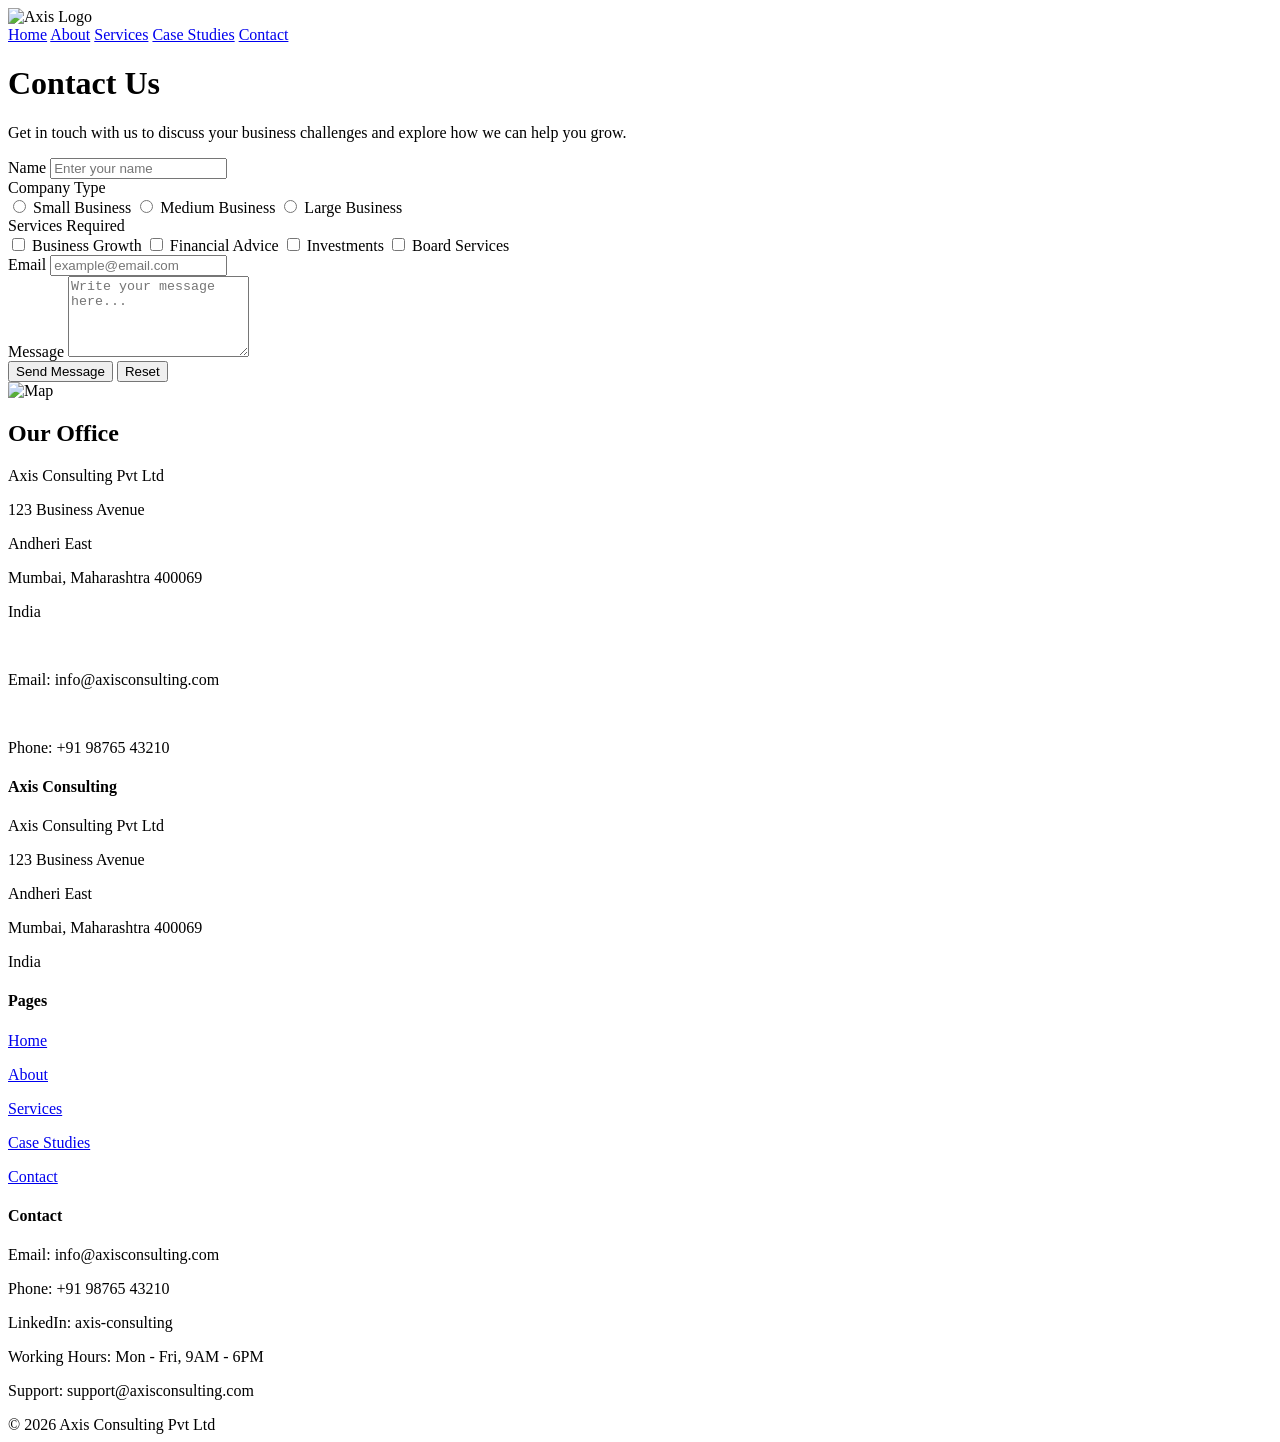
==== contact.html @ 2bcd4c4b "Add files via upload" ====
<!DOCTYPE html>
<html>
<head>
    <title>Contact | Axis Consulting</title>
    <meta charset="UTF-8">
    <meta name="viewport" content="width=device-width, initial-scale=1.0">

    <link rel="stylesheet" href="css/style.css">
    <script src="js/script.js" defer></script>
</head>

<body>

<header>
    <img src="images/logo.png" alt="Axis Logo">

    <nav>
        <a href="index.html">Home</a>
        <a href="about.html">About</a>
        <a href="services.html">Services</a>
        <a href="case_studies.html">Case Studies</a>
        <a href="contact.html">Contact</a>
    </nav>
</header>

<main>

<h1>Contact Us</h1>
<p>
    Get in touch with us to discuss your business challenges and explore how we can help you grow.
</p>

<div class="contact-box">

    <form>

        <div class="form-group">
            <label>Name</label>
            <input type="text" placeholder="Enter your name" required>
        </div>

        <div class="form-group">
            <label>Company Type</label>
            <div class="options">
                <label><input type="radio" name="type"> Small Business</label>
                <label><input type="radio" name="type"> Medium Business</label>
                <label><input type="radio" name="type"> Large Business</label>
            </div>
        </div>

        <div class="form-group">
            <label>Services Required</label>
            <div class="options">
                <label><input type="checkbox"> Business Growth</label>
                <label><input type="checkbox"> Financial Advice</label>
                <label><input type="checkbox"> Investments</label>
                <label><input type="checkbox"> Board Services</label>
            </div>
        </div>

        <div class="form-group">
            <label>Email</label>
            <input type="email" placeholder="example@email.com" required>
        </div>

        <div class="form-group">
            <label>Message</label>
            <textarea rows="5" placeholder="Write your message here..."></textarea>
        </div>

        <div class="form-actions">
            <input type="submit" value="Send Message">
            <input type="reset" value="Reset">
        </div>

    </form>

</div>

<section class="two-column">

    <div class="map">
        <img src="images/map.png" alt="Map">
    </div>

    <div class="contact-info">
        <h2>Our Office</h2>
        <p>Axis Consulting Pvt Ltd</p>
        <p>123 Business Avenue</p>
        <p>Andheri East</p>
        <p>Mumbai, Maharashtra 400069</p>
        <p>India</p>
        <br>
        <p>Email: info@axisconsulting.com</p>
        <br>
        <p>Phone: +91 98765 43210</p>
    </div>

</section>

</main>

<footer>

    <div class="footer-left">
        <h4>Axis Consulting</h4>
        <p>Axis Consulting Pvt Ltd</p>
        <p>123 Business Avenue</p>
        <p>Andheri East</p>
        <p>Mumbai, Maharashtra 400069</p>
        <p>India</p>
    </div>

    <div class="footer-center">
        <h4>Pages</h4>
        <p><a href="index.html">Home</a></p>
        <p><a href="about.html">About</a></p>
        <p><a href="services.html">Services</a></p>
        <p><a href="case_studies.html">Case Studies</a></p>
        <p><a href="contact.html">Contact</a></p>
    </div>

    <div class="footer-right">
        <h4>Contact</h4>
        <p>Email: info@axisconsulting.com</p>
        <p>Phone: +91 98765 43210</p>
        <p>LinkedIn: axis-consulting</p>
        <p>Working Hours: Mon - Fri, 9AM - 6PM</p>
        <p>Support: support@axisconsulting.com</p>
    </div>

</footer>

<div class="copyright">
    © 2026 Axis Consulting Pvt Ltd
</div>

</body>
</html>
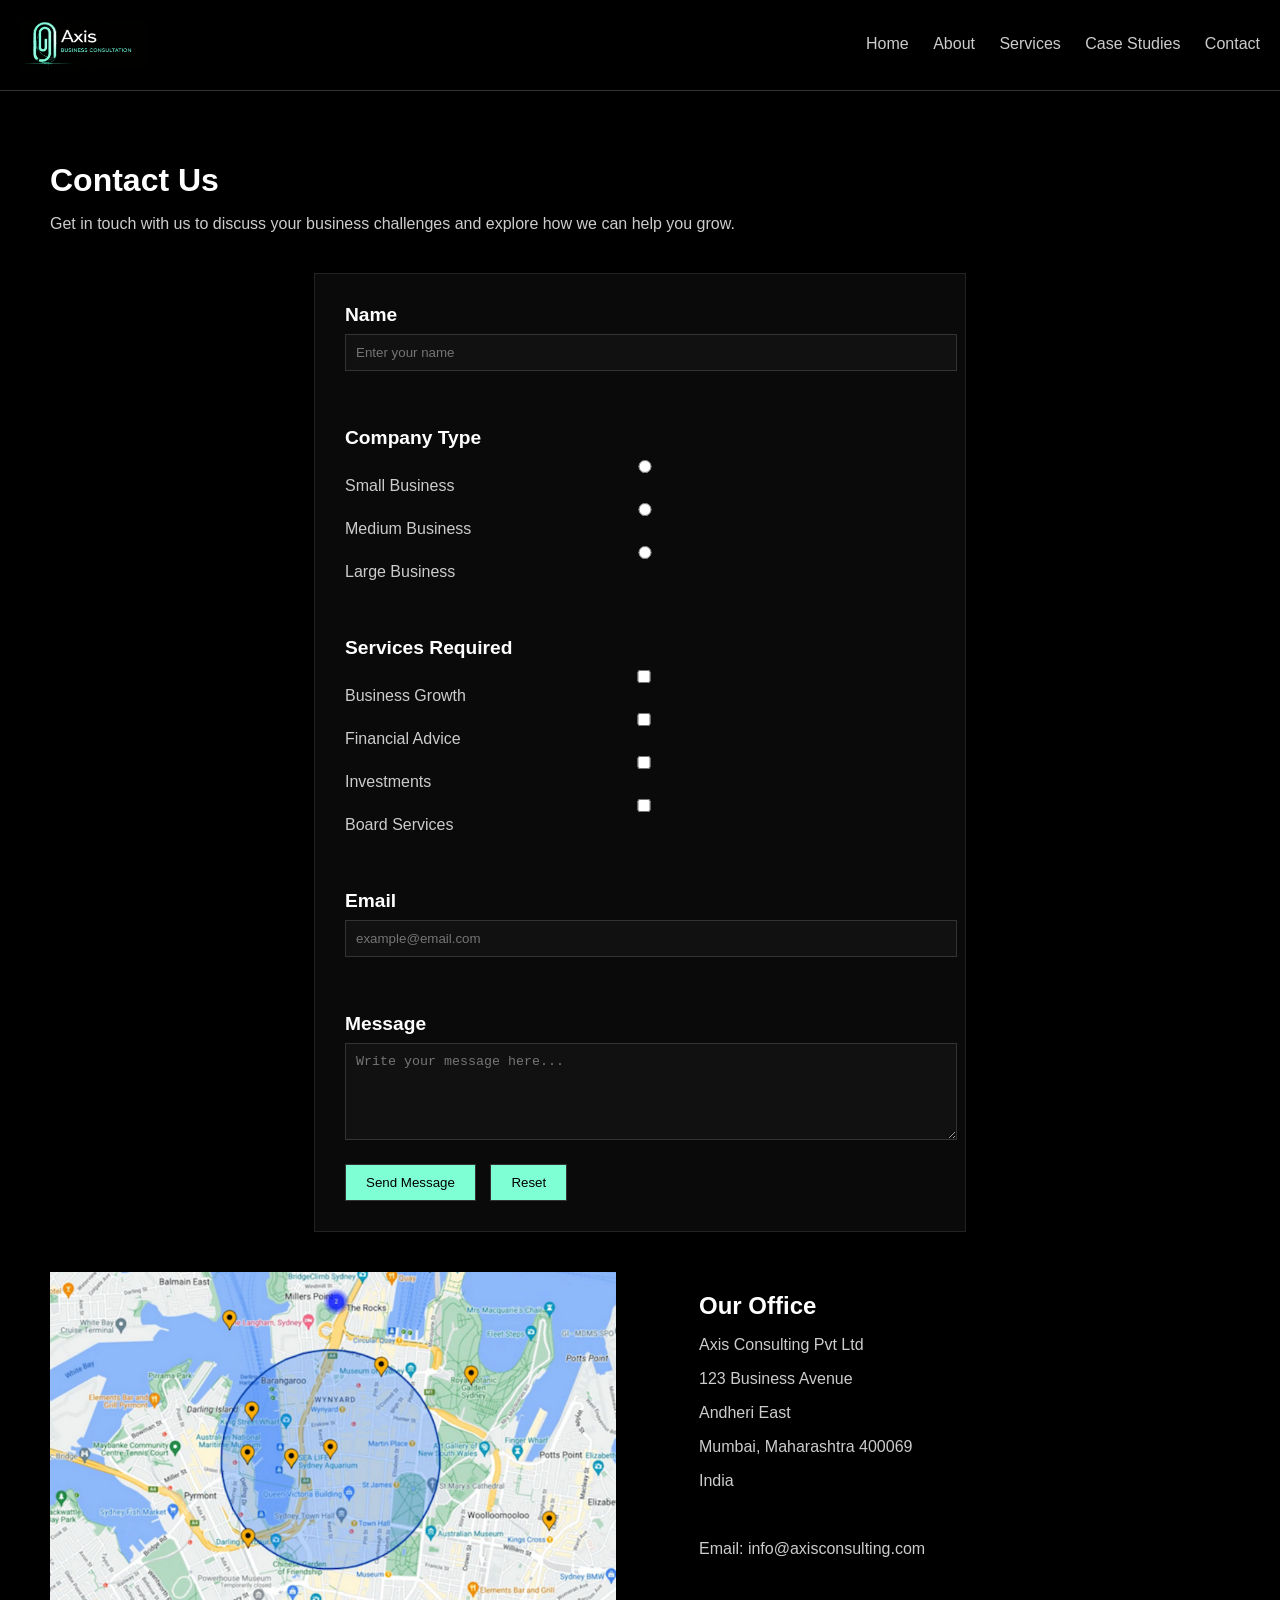
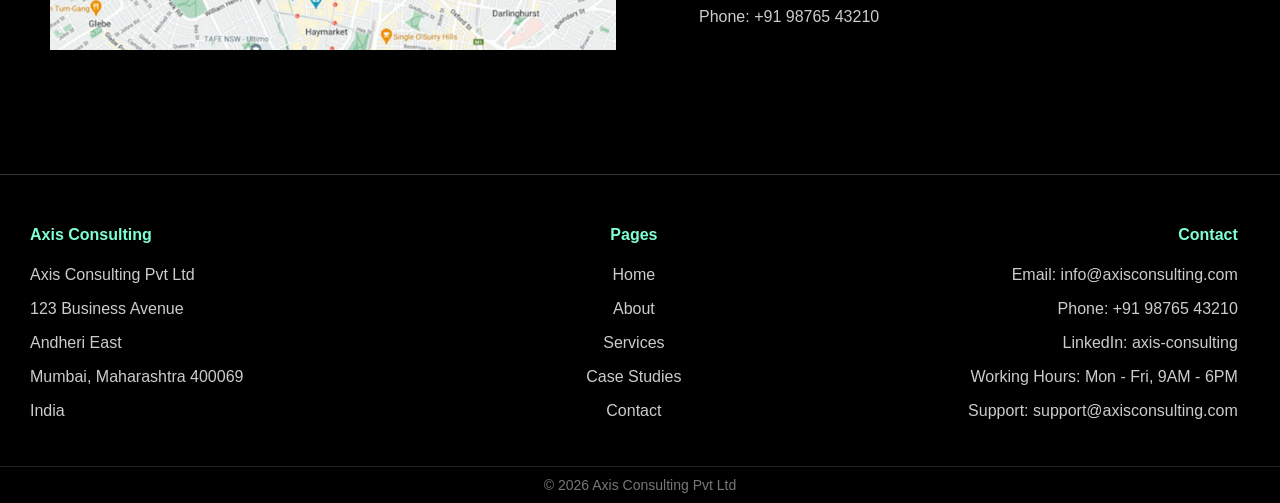
==== commit 5aee74b9: "Update contact.html" ====
--- a/contact.html
+++ b/contact.html
@@ -35,21 +35,21 @@
     <form>
 
         <div class="form-group">
-            <label>Name</label>
+            <label style="font-size: larger; color: white;"><strong>Name</strong></label>
             <input type="text" placeholder="Enter your name" required>
         </div>
-
+        <br><br>
         <div class="form-group">
-            <label>Company Type</label>
+            <label style="font-size: larger; color: white;"><strong>Company Type</strong></label>
             <div class="options">
                 <label><input type="radio" name="type"> Small Business</label>
                 <label><input type="radio" name="type"> Medium Business</label>
                 <label><input type="radio" name="type"> Large Business</label>
             </div>
         </div>
-
+        <br><br>
         <div class="form-group">
-            <label>Services Required</label>
+            <label style="font-size: larger; color: white;"><strong>Services Required</strong></label>
             <div class="options">
                 <label><input type="checkbox"> Business Growth</label>
                 <label><input type="checkbox"> Financial Advice</label>
@@ -57,14 +57,14 @@
                 <label><input type="checkbox"> Board Services</label>
             </div>
         </div>
-
+        <br><br>
         <div class="form-group">
-            <label>Email</label>
+            <label style="font-size: larger; color: white;"><strong>Email</strong></label>
             <input type="email" placeholder="example@email.com" required>
         </div>
-
+        <br><br>
         <div class="form-group">
-            <label>Message</label>
+            <label style="font-size: larger; color: white;"><strong>Message</strong></label>
             <textarea rows="5" placeholder="Write your message here..."></textarea>
         </div>
 
@@ -136,4 +136,4 @@
 </div>
 
 </body>
-</html>+</html>
--- a/css/style.css
+++ b/css/style.css
@@ -0,0 +1,379 @@
+body {
+    margin: 0;
+    background: #000;
+    color: white;
+    font-family: Verdana, sans-serif;
+}
+
+h1, h2, h3 {
+    margin-bottom: 15px;
+}
+
+p {
+    color: #ccc;
+}
+
+header {
+    padding: 20px;
+    border-bottom: 1px solid #333;
+    overflow: hidden;
+}
+
+header img {
+    float: left;
+    height: 50px;
+    object-fit: cover;
+}
+
+nav {
+    float: right;
+    margin-top: 15px;
+}
+
+nav a {
+    color: #ccc;
+    text-decoration: none;
+    margin-left: 20px;
+}
+
+marquee {
+    color: aquamarine;
+    font-family: 'Segoe UI', Tahoma, Geneva, Verdana, sans-serif;
+    font-size: 1.3em;
+}
+
+.hero {
+    background: url("../images/business.jpg");
+    background-size: cover;
+    background-position: center;
+    padding: 150px 40px;
+}
+
+.hero-box {
+    background: rgba(0,0,0,0.8);
+    padding: 30px;
+    width: 55%;
+    border-left: 3px solid aquamarine;
+}
+
+main {
+    padding: 50px;
+}
+
+section {
+    margin-bottom: 70px;
+}
+
+.two-column {
+    overflow: hidden;
+}
+
+.column {
+    float: left;
+    width: 45%;
+    margin-right: 5%;
+}
+
+.column img {
+    width: 100%;
+    height: 320px;
+    object-fit: cover;
+}
+
+.dark-section {
+    background: #222;
+    padding: 30px;
+    border: 1px solid #666;
+}
+
+.icon {
+    font-size: 30px;
+    color: aquamarine;
+    margin-bottom: 10px;
+}
+
+.founder {
+    overflow: hidden;
+    border-top: 1px solid #333;
+    padding-top: 30px;
+}
+
+.founder img {
+    float: left;
+    width: 20%;
+    height: 280px;
+    margin-right: 30px;
+    object-fit: cover;
+}
+
+.founder-text {
+    float: left;
+    width: 60%;
+}
+
+img {
+    max-width: 100%;
+    height: auto;
+}
+
+.table-container {
+    border: 1px solid #444;
+}
+
+table {
+    width: 100%;
+}
+
+th {
+    background: #111;
+    color: aquamarine;
+    padding: 12px;
+    border: 1px solid #ccc;
+}
+
+td {
+    padding: 12px;
+    border: 1px solid #ccc;
+}
+
+.case {
+    overflow: hidden;
+    margin-bottom: 40px;
+}
+
+.case img {
+    float: left;
+    width: 40%;
+    height: 220px;
+    margin-right: 20px;
+    object-fit: cover;
+}
+
+.case-text {
+    float: left;
+    width: 55%;
+}
+
+.case-container {
+    overflow: hidden;
+}
+
+.case-card {
+    float: left;
+    width: 28%;
+    margin-right: 3.3%;
+    background: #0a0a0a;
+    border: 1px solid #222;
+    padding: 15px;
+}
+
+.case-card:last-child {
+    margin-right: 0;
+}
+
+.case-card img {
+    width: 100%;
+    height: 180px;
+    object-fit: cover;
+}
+
+.tag {
+    font-size: 12px;
+    color: aquamarine;
+    margin-top: 8px;
+}
+
+.service {
+    overflow: hidden;
+    padding: 25px;
+    border: 1px solid #222;
+    background: #0a0a0a;
+}
+
+.text {
+    float: left;
+    width: 45%;
+}
+
+.video {
+    float: right;
+    width: 50%;
+}
+
+video {
+    width: 100%;
+    height: 260px;
+    object-fit: cover;
+}
+
+.reverse .text {
+    float: right;
+}
+
+.reverse .video {
+    float: left;
+}
+
+.testimonials {
+    background: #222;
+    padding: 30px;
+    border: 1px solid #888;
+}
+
+.testimonial {
+    margin-bottom: 25px;
+    border-left: 3px solid aquamarine;
+    padding-left: 15px;
+}
+
+.contact-box {
+    width: 50%;
+    margin: 40px auto;
+    padding: 30px;
+    background: #0a0a0a;
+    border: 1px solid #222;
+}
+
+.form-group {
+    margin-bottom: 20px;
+}
+
+label {
+    display: block;
+    margin-bottom: 8px;
+    color: #aaa;
+}
+
+input, textarea {
+    width: 100%;
+    padding: 10px;
+    background: #111;
+    border: 1px solid #333;
+    color: white;
+}
+
+.options {
+    margin-top: 5px;
+}
+
+.options label {
+    margin-bottom: 5px;
+    color: #ccc;
+}
+
+.form-actions {
+    margin-top: 20px;
+}
+
+input[type="submit"],
+input[type="reset"] {
+    display: inline-block;
+    width: auto;
+    background: aquamarine;
+    color: black;
+    padding: 10px 20px;
+    margin-right: 10px;
+}
+
+.map {
+    float: left;
+    width: 48%;
+}
+
+.contact-info {
+    float: right;
+    width: 45%;
+}
+
+.button {
+    display: inline-block;
+    background: aquamarine;
+    color: black;
+    padding: 8px 15px;
+    margin-top: 10px;
+    text-decoration: none;
+}
+
+aside {
+    margin-top: 40px;
+    padding-top: 20px;
+    border-top: 1px solid #333;
+}
+
+li::marker {
+    color: aquamarine;
+}
+
+footer {
+    border-top: 1px solid #333;
+    padding: 30px;
+    overflow: hidden;
+}
+
+.footer-left,
+.footer-center,
+.footer-right {
+    float: left;
+    width: 33%;
+}
+
+.footer-center {
+    text-align: center;
+}
+
+.footer-right {
+    text-align: right;
+}
+
+footer h4 {
+    color: aquamarine;
+}
+
+footer a {
+    color: #ccc;
+    text-decoration: none;
+}
+
+.copyright {
+    text-align: center;
+    padding: 10px;
+    border-top: 1px solid #222;
+    color: #777;
+    font-size: 14px;
+}
+
+@media screen and (max-width: 768px) {
+    header img {
+        float: none;
+        display: block;
+        margin: auto;
+    }
+
+    nav {
+        float: none;
+        text-align: center;
+    }
+
+    nav a {
+        display: block;
+        margin: 10px 0;
+    }
+
+    .hero-box {
+        width: 100%;
+    }
+
+    .column,
+    .text,
+    .video,
+    .map,
+    .contact-info,
+    .footer-left,
+    .footer-center,
+    .footer-right {
+        float: none;
+        width: 100%;
+        margin-bottom: 20px;
+        text-align: left;
+    }
+}
